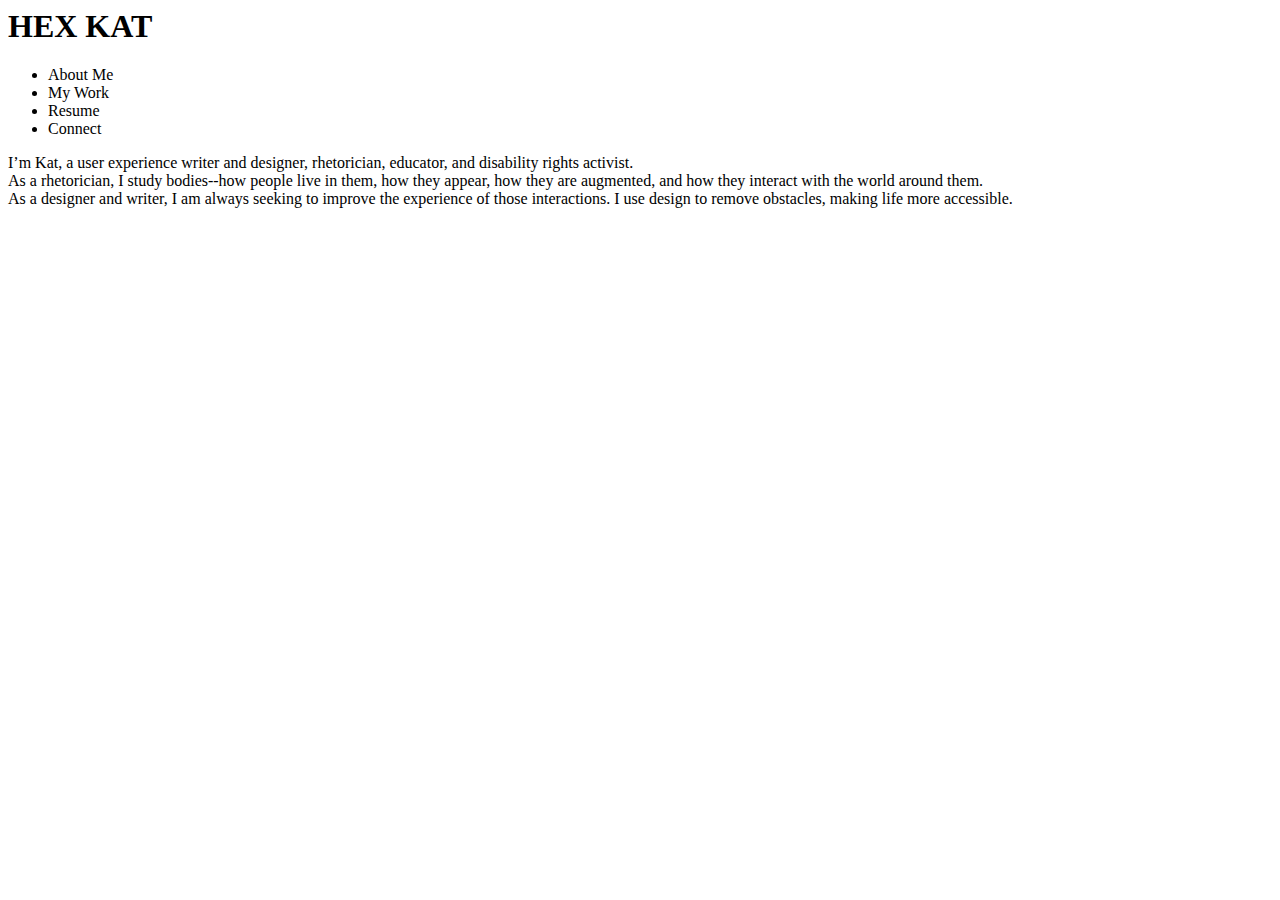
==== UXUI_17_HW_KW/index.html @ 144154cd "From PEN v1" ====
<div class="header">
  <h1>HEX KAT</h1>
  
  <div class="nav">
 <ul id="nav">
  <li>About Me</li>
  <li>My Work</li>
  <li>Resume</li>
  <li>Connect</li>
</ul>  
  </div></div>
 
<body>
  <div class="main">
<div class="about">
    <p>I’m Kat, a user experience writer and designer, rhetorician, educator, and disability rights activist.
<br>
As a rhetorician, I study bodies--how people live in them, how they appear, how they are augmented, and how they interact with the world around them. 
<br>
As a designer and writer, I am always seeking to improve the experience of those interactions. I use design to remove obstacles, making life more accessible. 
    </p>
      
    </div> </div>
</body>
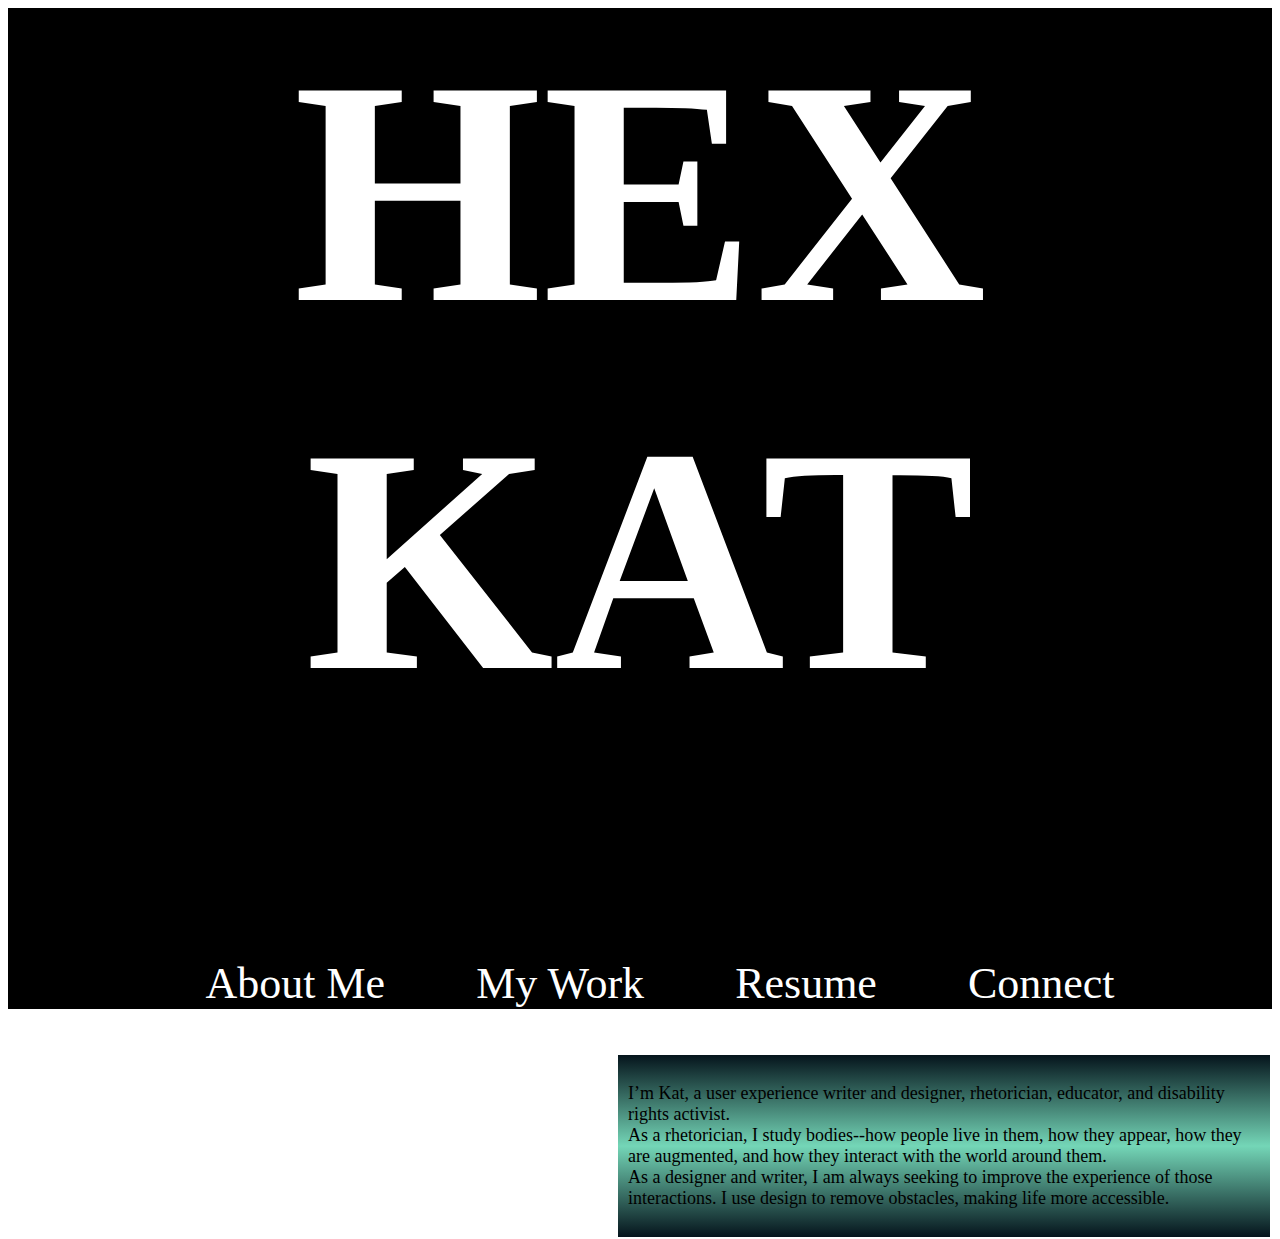
==== commit 6b230289: "Tuesday" ====
--- a/UXUI_17_HW_KW/index.html
+++ b/UXUI_17_HW_KW/index.html
@@ -1,3 +1,10 @@
+<html>
+<head>
+  <title>Hex Kat Portfolio</title>
+  <link href="style.css" rel="stylesheet" type="text/css">
+</head>
+
+<body>
 <div class="header">
   <h1>HEX KAT</h1>
   
@@ -10,8 +17,7 @@
 </ul>  
   </div></div>
  
-<body>
-  <div class="main">
+
 <div class="about">
     <p>I’m Kat, a user experience writer and designer, rhetorician, educator, and disability rights activist.
 <br>
@@ -20,5 +26,10 @@
 As a designer and writer, I am always seeking to improve the experience of those interactions. I use design to remove obstacles, making life more accessible. 
     </p>
       
-    </div> </div>
-</body>  +    </div>
+  
+
+
+
+</body>  
+</html>--- a/UXUI_17_HW_KW/style.css
+++ b/UXUI_17_HW_KW/style.css
@@ -0,0 +1,19 @@
+
+
+.header {background-color: #000000; color: #ffffff; font-family: Hill House; font-size: 160px; text-align: center; }
+
+.nav {background-color: #000000; color: #ffffff; font-family: Hill House; font-size: 44px;}
+.nav li {display: inline; padding: 40px; }
+
+
+.about { 
+  margin: auto;
+  width: 50%;
+  border: 2px solid white;
+  padding: 10px;
+  float: right;
+  font-family: futura PT; 
+  font-weight: book;
+  font-size: 18px;
+  background-image: linear-gradient(#05141c, #74d6b7, #05141c)
+}